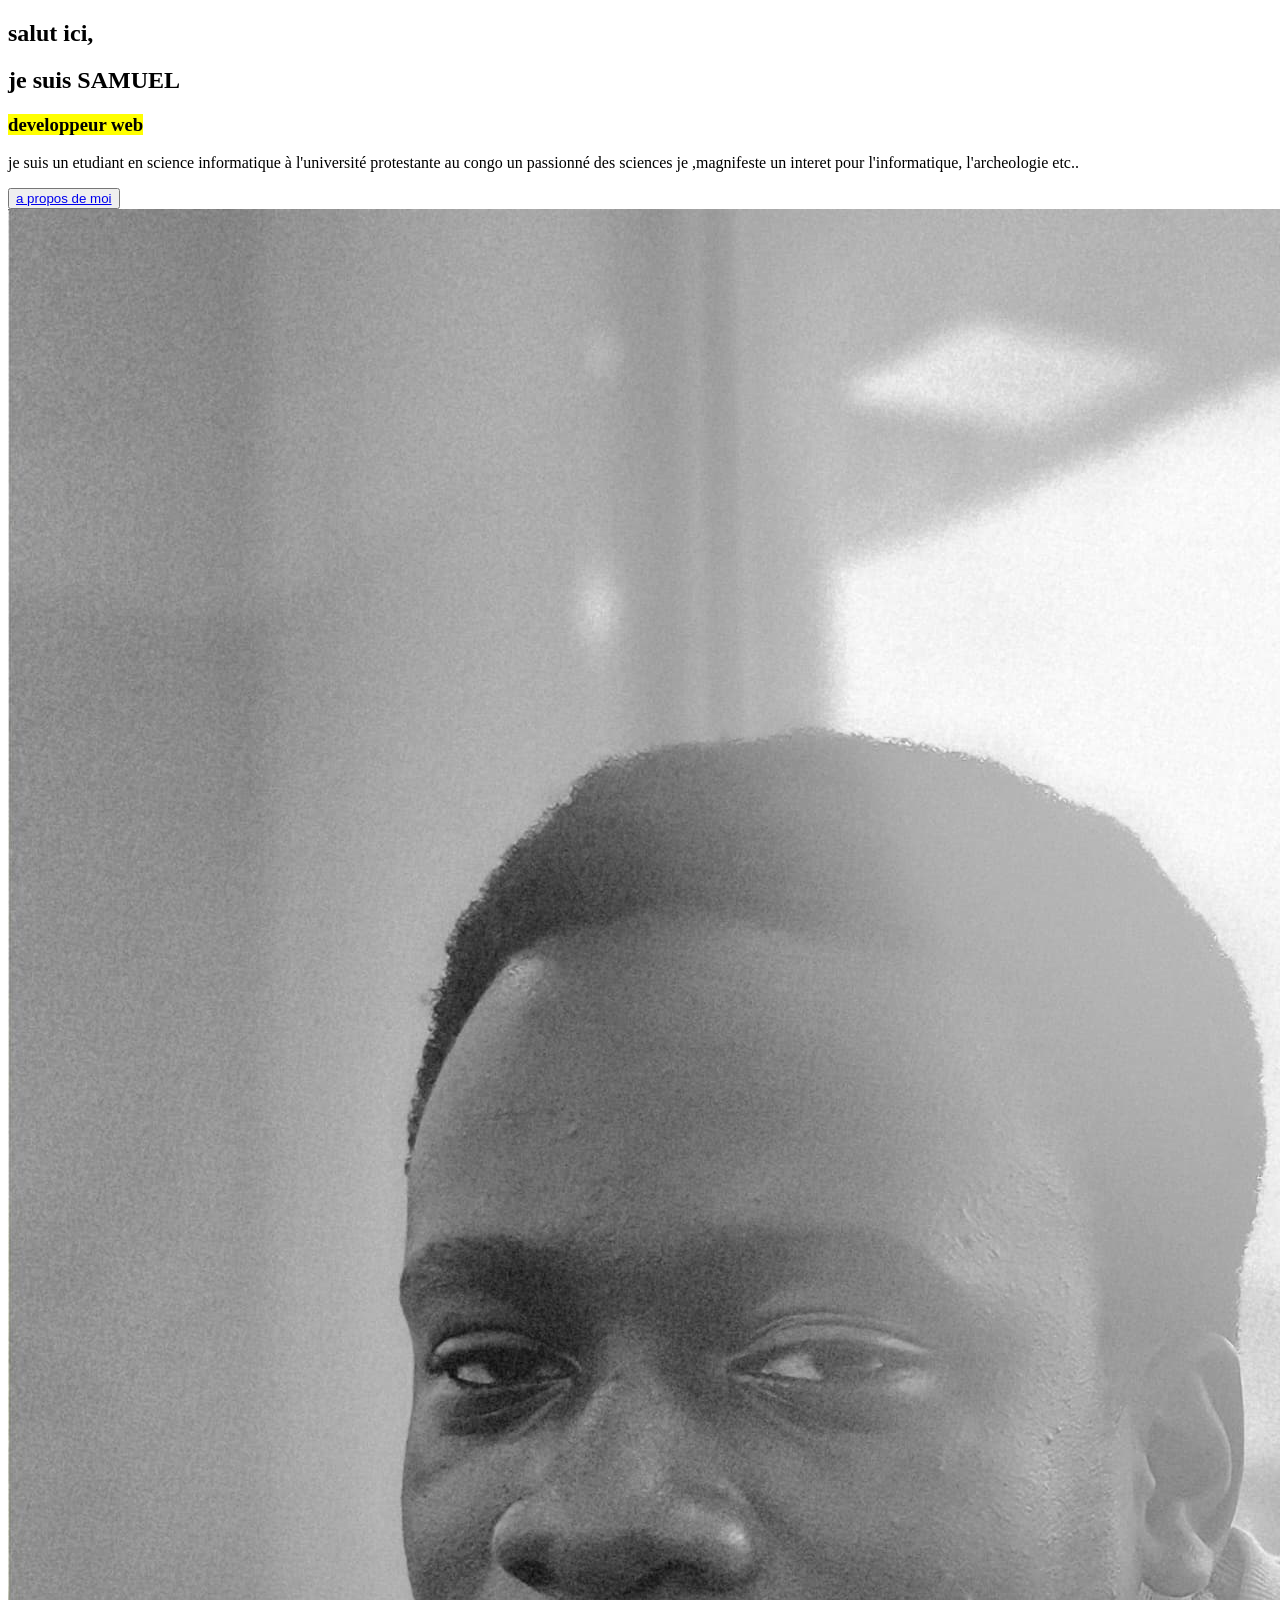
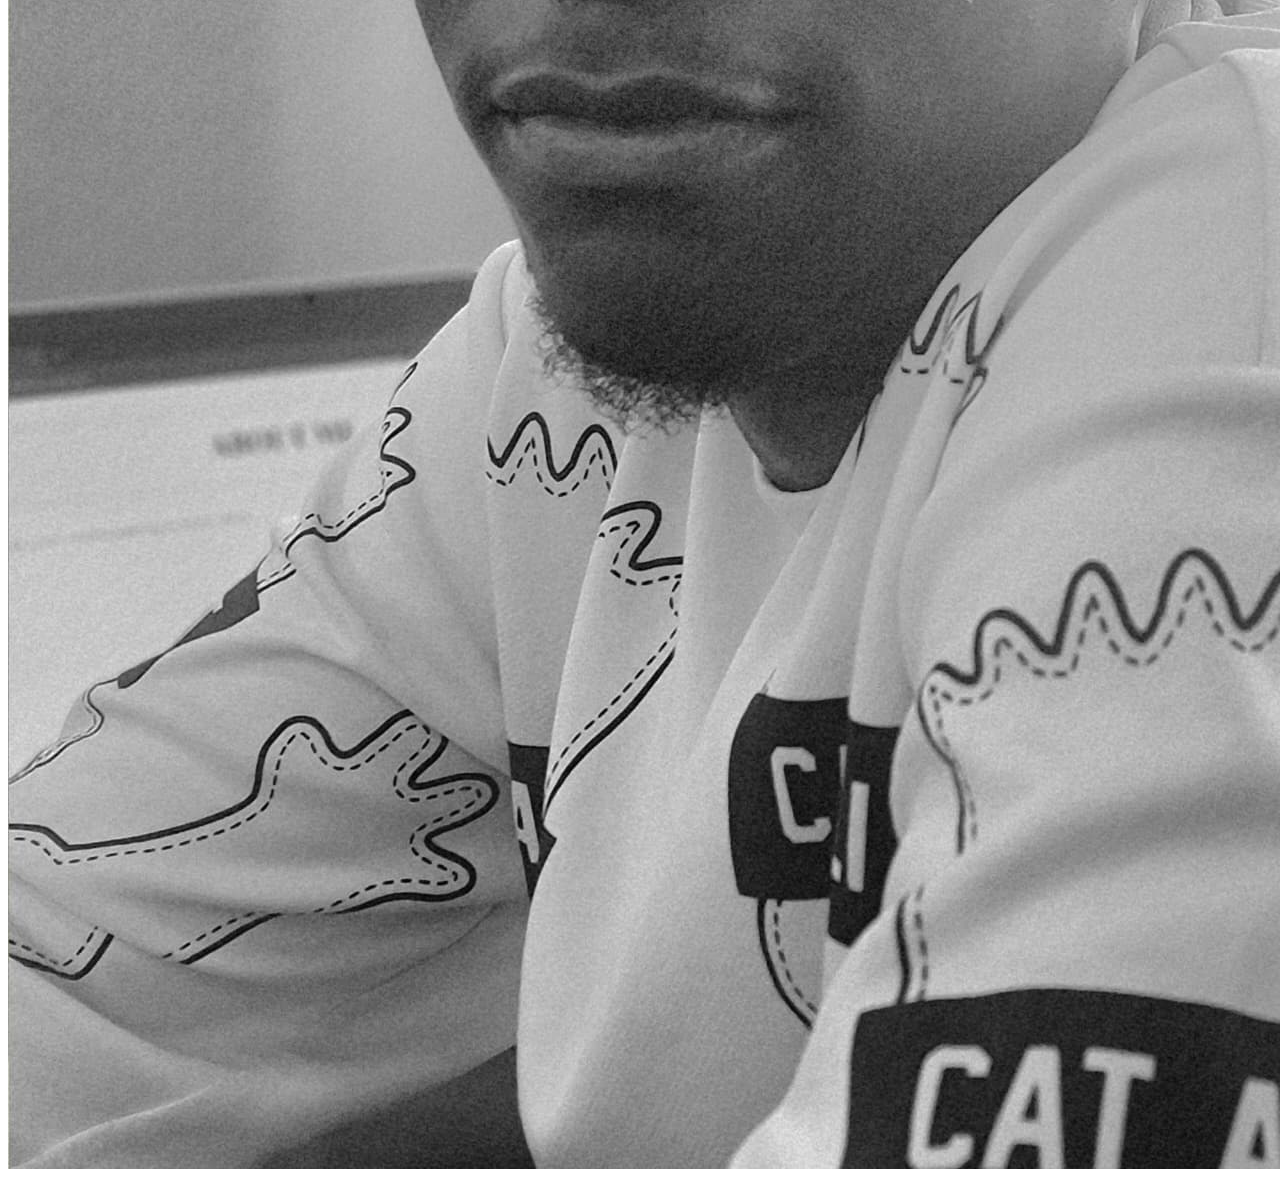
==== index.html @ 048f0fea "portfoliol1" ====
<!DOCTYPE html>
<html lang="fr">

<head>
    <meta charset="UTF-8">
    <meta name="decription" content="mon potfolio  bientot disponible sur le net">
    <title>portfolio</title>
    <link rel="stylesheet" href="solo.css">
</head>

<body>
    <section class="presentation">
        <div class="content">
            <h2>salut ici,</h2>
            <h1>je suis <span>SAMUEL</h1>
            <h3><mark>developpeur web</mark></h3>
            <p>je suis un etudiant en science informatique à l'université protestante au congo
                un passionné des sciences je ,magnifeste un interet pour l'informatique, l'archeologie etc..
            </p>
            <button class="btn"><a href="a propos.html">a propos de moi</a> </button>
        </div>
        <div class="photo">
            <img src="samuel.jpg" alt="une photo de samuel">
        </div>
    </section>
</body>

</html>
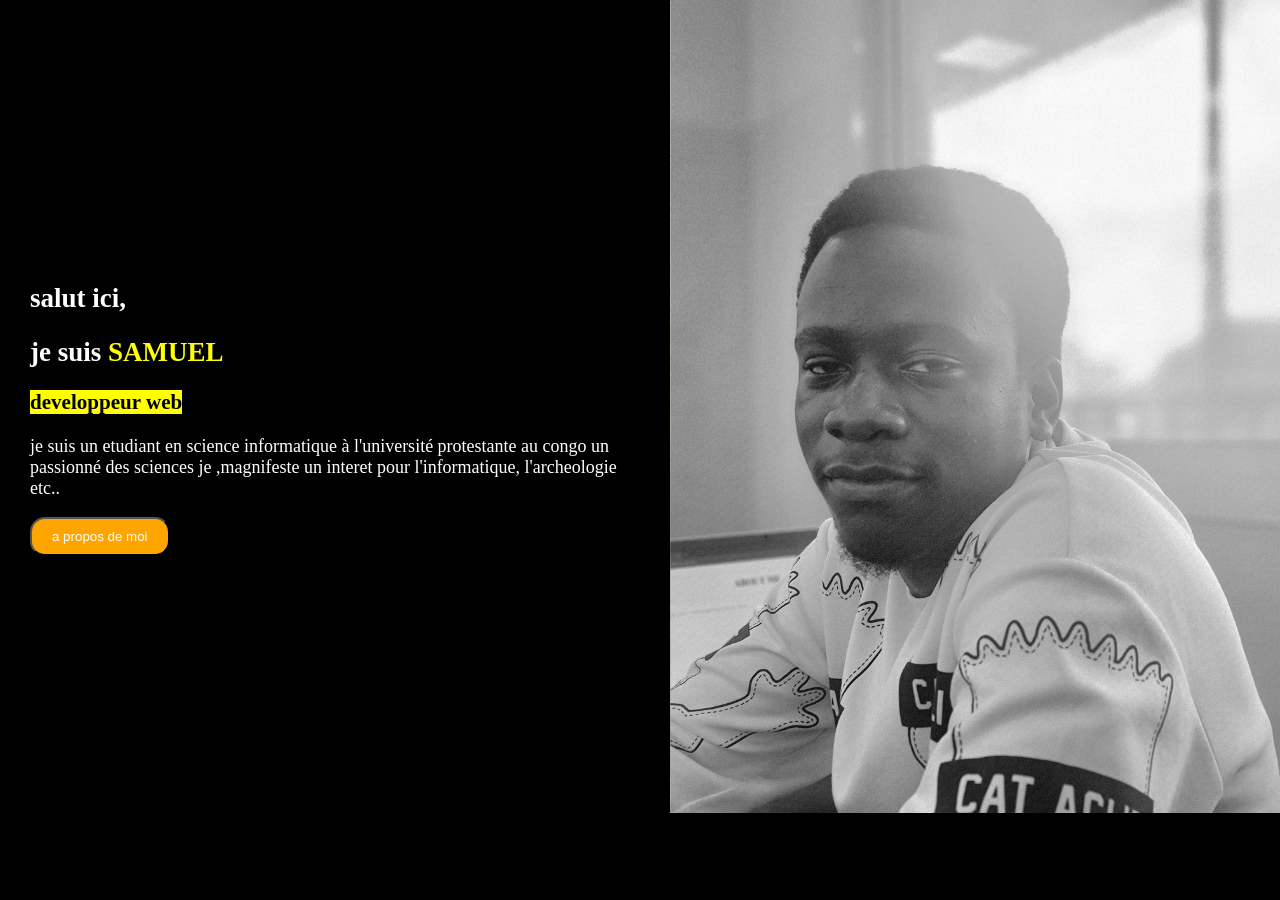
==== commit ce7c97f0: "Change stylesheet link in index.html Updated stylesheet link from solo.css to style.css." ====
--- a/index.html
+++ b/index.html
@@ -5,7 +5,7 @@
     <meta charset="UTF-8">
     <meta name="decription" content="mon potfolio  bientot disponible sur le net">
     <title>portfolio</title>
-    <link rel="stylesheet" href="solo.css">
+    <link rel="stylesheet" href="style.css">
 </head>
 
 <body>
@@ -25,4 +25,4 @@
     </section>
 </body>
 
-</html>+</html>
--- a/style.css
+++ b/style.css
@@ -0,0 +1,42 @@
+*{
+    text-decoration: none;
+}
+body{ 
+margin: 0;
+background-color: black;
+color: white;
+
+}
+.presentation{
+    display: flex;
+    align-items: center;
+    
+}
+.photo{
+    width: 50%;
+}
+.photo img{
+    width: 100%;
+}
+.content{
+    width: 50%;
+    padding: 30px;
+}
+.content ,p{
+    font-size: 18px;
+}
+span{
+    color: yellow;
+}
+.btn{
+    display: inline-block;
+    padding: 10px 20px ;
+    background-color: orange;
+    border-radius: 15px;
+    color: white;
+
+}
+
+a{
+    color: white;
+}
